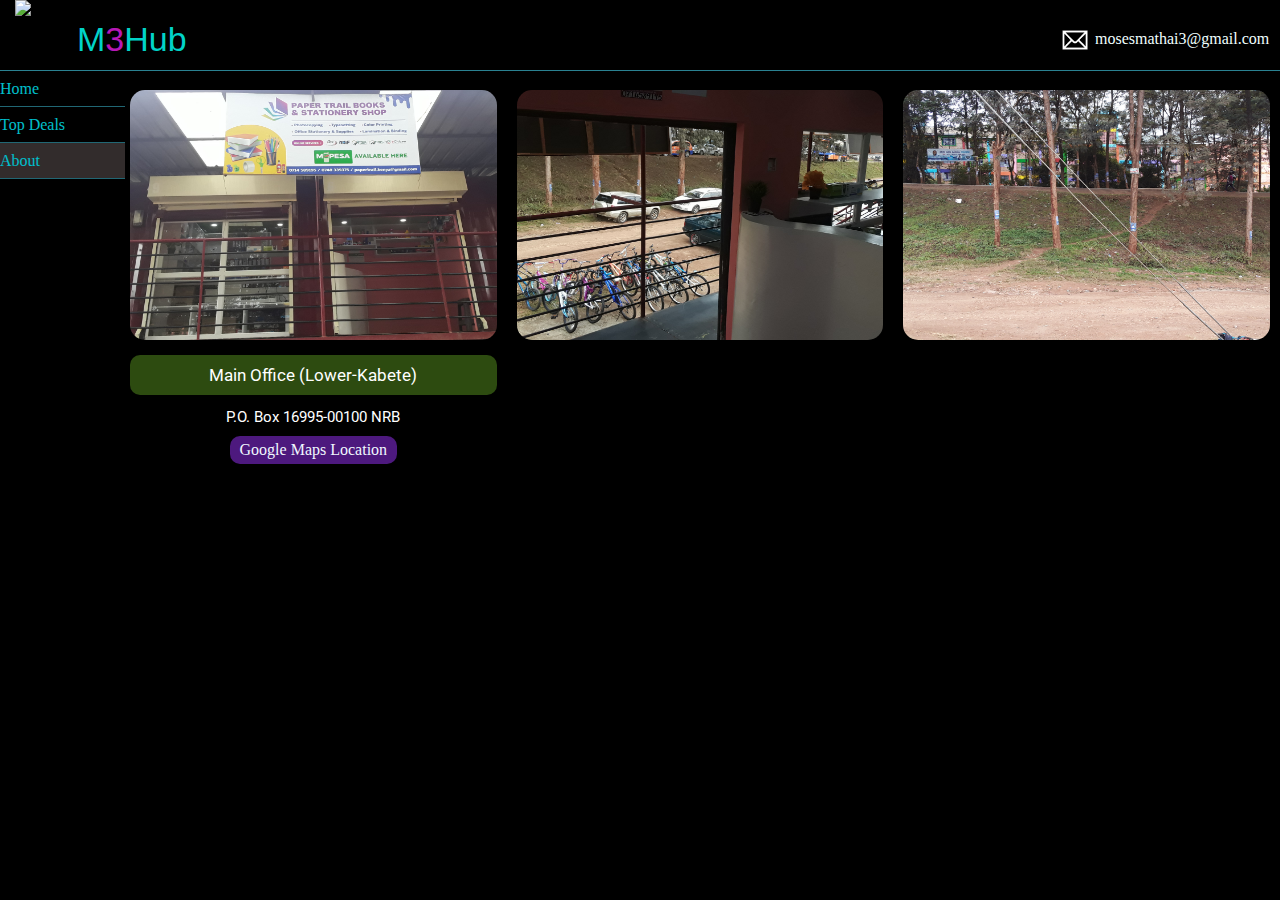
==== about.html @ e2bd7fe8 "Add files via upload" ====
<!DOCTYPE html>
<html lang="en">
<head>
  <meta charset="UTF-8">
  <meta http-equiv="X-UA-Compatible" content="IE=edge">
  <meta name="viewport" content="width=device-width, initial-scale=1.0">
  <title>About</title>
  <link rel="stylesheet" href="styles/index.css">
  <link rel="stylesheet" href="styles/header.css">
  <link rel="stylesheet" href="styles/footer.css">
  <link rel="stylesheet" href="styles/sidebar.css">
  <link rel="stylesheet" href="styles/general.css">
  <link rel="stylesheet" href="styles/displaySetting.css">
  <link rel="preconnect" href="https://fonts.googleapis.com">
  <link rel="preconnect" href="https://fonts.gstatic.com" crossorigin>
  <link rel="preconnect" href="https://fonts.googleapis.com">
  <link rel="preconnect" href="https://fonts.gstatic.com" crossorigin>
  <link href="https://fonts.googleapis.com/css2?family=Roboto&family=Satisfy&display=swap" rel="stylesheet">
  <link href="https://fonts.googleapis.com/css2?family=Roboto&display=swap" rel="stylesheet">
  <link rel="preconnect" href="https://fonts.googleapis.com">
  <link rel="preconnect" href="https://fonts.gstatic.com" crossorigin>
  <link rel="preconnect" href="https://fonts.googleapis.com">
  <link rel="preconnect" href="https://fonts.gstatic.com" crossorigin>
  <link href="https://fonts.googleapis.com/css2?family=Yatra+One&display=swap" rel="stylesheet">
  <link href="https://fonts.googleapis.com/css2?family=Bad+Script&display=swap" rel="stylesheet">
  <script src="script.js" async></script>
</head>
<body>
  <header>
    <div id="leftSection">
        
    </div>
    <div id="middleSection">
      <div id="productSection">About</div>
    </div>
    <div id="rightSection">
    
    </div>
  </header>

  <div id="header2">
    <div id="leftSection2">
      <div id="logoSection">
        <img src="images/Logo.png">
      </div>
      <div id="logoTag">M<span id="logoNumber">3</span>Hub</div>
    </div>
    <div id="middleSection2">
      
    </div>
    <div id="rightSection2">
      <div id="contactsIcon">
        <img src="images/email.png">
      </div>
      <div id="contactsHeader">
        <span id="moses">mosesmathai3@gmail.com</span>
      </div>
    </div>
  </div>

  <nav>
    <a href="index.html">Home</a>
    <a href="topDeals.html">Top Deals</a>
    <a style="background-color: rgb(63, 56, 56);">About</a>
  </nav>

  <main>
    <section>
      <div id="productDetails">
        <img id="productImage" src="images/shop1.jpg">
        <button style="margin-top: 15px;">Main Office (Lower-Kabete)</button>
        <span id="productTag">P.O. Box 16995-00100 NRB</span>
        <a id="googleMaps" href="https://www.google.com/maps/place/Lower+Kabete/@-1.2341631,36.7168352,14z/data=!4m2!3m1!1s0x182f18bfe4f727c1:0x2fae74605fe21036?force=pwa&source=mlapk" target="_blank">Google Maps Location</a> 
      </div>
      <div id="productDetails">
        <img id="productImage" src="images/shop2.jpg"> 
      </div>
      <div style="border-bottom:none" id="productDetails">
        <img id="productImage" src="images/shop3.jpg"> 
      </div>
    </section> 
  </main>

  <footer>
    <div id="logoContainer">
      <img id="logo" src="images/Logo.png" alt="logo">
      <div id="logoTagFooter">M<span id="logoNumber">3</span>Hub</div>
    </div>
    <div id="contactsContainer">
      
    </div>
    <div id="menuContainer">
      <img id="menu" src="images/hamburger menu.png" alt="menu">
      <div id="menuDropdown">
        <a href="index.html">Home</a>
        <a href="topDeals.html">Academic Writing</a>
        <a style="background-color: rgb(63, 56, 56);">About</a>
      </div>
    </div>
  </footer>
</body>
</html>
---- styles/index.css ----
#homeMessage {
  display: flex;
  flex-direction: column;
  align-items: flex-end;
  color: aliceblue;
  font-size: 16px;
  margin-right: 10px;
}

#homeMessage h1 {
  margin-top: 10px;
  padding-right: 90px;
  font-family: Satisfy, 'Times New Roman', Times, serif;
  font-size: 30px;
}

#homeMessage p {
  margin-top: 15px;
  width: 260px;
  line-height: 35px;
  font-family: Roboto, Arial, Helvetica, sans-serif;
  color: rgb(201, 229, 236);
}

#productSection {
  color: rgb(228, 39, 171);
  font-size: 25px;
  padding-top: 5px;
  font-family: Yatra One, Arial, Helvetica, sans-serif;
}

section {
  display: grid;
  grid-template-columns: 1fr;
}

#productDetails {
  display: flex;
  flex-direction: column;
  align-items: center; 
}

#productImage {
  width: 100%;
  height: 300px;
  border-radius: 15px;
}

#productDetails button {
  font-size: 20px;
  font-family: Roboto, 'Times New Roman', Times, serif;
  border: none;
  color: white;
  background-color: rgb(45, 75, 16);
  width: 100%;
  height: 40px;
  border-radius: 10px;
  margin-top: -3px;
  margin-bottom: 3px;
}

#productTag {
  font-size: 25px;
  padding: 10px 20px;
  color: white;
  font-family: Roboto, 'Times New Roman', Times, serif;
}

#productQuantity {
  font-size: 25px;
  padding: 10px 5px;
  color: rgb(201, 166, 10);
  font-family: Roboto, 'Times New Roman', Times, serif;
}

#googleMaps {
  text-decoration: none;
  background-color: rgb(77, 25, 126);
  color: aliceblue;
  padding: 5px 10px;
  border-radius: 10px;
  transition: background-color 0.15s;
}

#googleMaps:hover {
  background-color: rgb(121, 46, 190);
}
---- styles/header.css ----
header {
  display: flex;
  position: fixed;
  top: 0;
  right: 0;
  left: 0;
  height: 37px;
  z-index: 100;
  background-color: rgb(7, 38, 44);
}

header #leftSection {
  display: flex;
  justify-content: left;
  
}

header #middleSection {
  display: flex;
  color: azure;
  align-items: center;
  justify-content: center;
  flex: 1;
}



#productSection {
  color: rgb(228, 39, 171);
  font-size: 23px;
  
}

#header2 {
  height: 70px;
  background-color: black;
  position: fixed;
  top: 0;
  right: 0;
  left: 0;
  display: flex;
  border-style: solid;
  border-top: none;
  border-left: none;
  border-right: none;
  border-bottom-width: 1px;
  border-bottom-color: rgb(42, 129, 145);
 
}

#leftSection2 {
  width: 240px;
  display: flex;
}

#logoSection {
  width: 70px;
  margin-left: 15px;
}

#logo img {
 width: 100%;
 height: 70px;
}

#logoTag {
  color: rgb(1, 211, 200);
  font-family: 'Franklin Gothic Medium', 'Arial Narrow', Arial, sans-serif;
  font-size: 34px;
  white-space: nowrap;
  flex: 1;
  margin-left: -8px;
  padding-top: 20px;
}

#logoNumber {
  color: rgb(182, 24, 182);
}

#middleSection2 {
  display: flex;
  flex: 1;
  align-items: center;
  justify-content: center;
}

#middleSection2 div {
  color: white;
  font-size: 30px;
}

#rightSection2 {
  color: azure;
  width: 225px;
  display: flex;
  align-items: center;
  white-space: nowrap;
}

#contactsIcon {
  width: 40px;
  padding-top: 10px;
  display: flex;
  justify-content: end;
  
}

#contactsIcon img {
  width: 40px;
  height: 40px;
}

#contactsHeader {
  flex: 1;
}

#rightSection2 #contactsHeader {
  display: flex;
  flex-direction: column;
  white-space: nowrap;
  justify-content: center;
}

#moses {
 margin-top: 8px;
}
---- styles/footer.css ----
footer {
  position: fixed;
  bottom: 0;
  left: 0;
  right: 0;
  height: 40px;
  background-color: rgb(0, 0, 0);
  color: white;
  font-family: Roboto, 'Times New Roman', Times, serif;
  font-size: 20px;
  display: flex;
  margin: 0;
  padding: 0;
  border-style: solid;
  border-color: rgb(42, 129, 145);
  border-top-width: 1px;
  border-right: none;
  border-bottom: none;
  border-left: none;

}

#logoContainer {
  display: flex;
  align-items: center;
  width: 350px;
}


#logo {
  width: 40px;
  height: 40px;
  
}

#logoTagFooter {
  margin-left: 10px;
  color: rgb(1, 211, 200);
  font-family: 'Franklin Gothic Medium', 'Arial Narrow', Arial, sans-serif;
  font-size: 25px;
  white-space: nowrap;
  padding-top: 5px;
}


#menuContainer {
  display: flex;
  justify-content: end;
  align-items: center;
  flex: 1;
  padding-right: 20px;
  position: relative;
  color: black;
}

#menu {
  width: 30px;
  height: 30px;
  cursor: pointer;
  background-color: rgb(0, 0, 0);
  transition: background-color 0.15s ease-in-out;
  border-radius: 5px;
  padding: 5px;
}

#menu:hover {
  background-color: rgb(78, 74, 74);
}

#menu:active {
  background-color: rgb(0, 0, 0);
}

#menuDropdown {
  position: absolute;
  bottom: 50px;
  right: 0;
  background-color: white;
  display: flex;
  flex-direction: column;  
}

#menuDropdown {
  white-space: nowrap;
  cursor: pointer;
  opacity: 0;
}

#menuDropdown.active {
  opacity: 1;
}

#menuDropdown a {
  background-color: gray;
  color: white;
  padding: 5px 10px;
  cursor: pointer;
  transition: background-color 0.15s ease-in-out;
  text-decoration: none;
}

#menuDropdown a:hover {
  background-color: rgb(177, 169, 169);
}

#menuDropdown a:active {
  background-color: gray;
}
---- styles/sidebar.css ----
nav {
  background-color: black;
  position: fixed;
  top: 71px;
  bottom: 0;
  left: 0;
  width: 125px;
  display: flex;
  flex-direction: column; 
  color: rgb(0, 238, 255);
  opacity: 0.8;
}

nav a {
  height: 35px;
  background-color: rgb(0, 0, 0);
  border-style: solid;
  border-top: none;
  border-left: none;
  border-right: none;
  border-bottom-color: rgb(42, 129, 145);
  border-bottom-width: 1px;
  cursor: pointer;
  display: flex;
  align-items: center;
  text-decoration: none;
  color: rgb(0, 238, 255);
}

nav a:hover {
  background-color: rgb(63, 56, 56);
}

nav a:active {
  background-color: rgb(0, 0, 0);
}
---- styles/general.css ----
* {
  padding: 0;
  margin: 0;
}

body {
  background-color: black;
}
---- styles/displaySetting.css ----
@media (max-width: 319px) {
  #header2 {
    display: none;
  }

  nav {
    display: none;
  }

  .doc-preview-grid {
    grid-template-columns: 1fr;
    margin-left: 0;
  }

  .document-container {
    border-bottom-width: 1px;
    border-style: solid;
    border-color: rgb(42, 129, 145);
    border-top: none;
    border-right: none;
    border-left: none;
   
    
  }

  #homeMessage {
    align-items: center;
    margin-right: 0; 
    margin-top: 100px;
    padding: 0 35px;
  }

  #homeMessage h1 {
    font-size: 40px;
  }

  #homeMessage p {
    font-size: 15px;
    width: 100%;
    color: rgb(201, 229, 236);
    line-height: 30px;
  
  }

  #productDetails {
    padding: 5px 15px;
    border-bottom-width: 1px;
    border-style: solid;
    border-color: rgb(48, 168, 168);
    margin-bottom: 15px;
    border-top: none;
    border-left: none;
    border-right: none;
  }

  #productQuantity {padding-top: 1px;}
  #priceTag {padding-bottom: 7px;}
  
  body {
    margin-bottom: 35px;
    margin-top: 50px;
  }
}


@media (min-width: 320px) and (max-width: 670px) {
  #header2 {
    display: none;
  }

  nav {
    display: none;
  }

  .doc-preview-grid {
    grid-template-columns: 1fr;
    margin-left: 0;
  }

  #homeMessage {
    align-items: center;
    margin-right: 0;
    margin-top: 100px;
    padding: 0 35px;
  }

  #homeMessage h1 {
    font-size: 50px;
  }

  #homeMessage p {
    font-size: 15px;
    width: 100%;
    color: rgb(201, 229, 236);
    line-height: 30px;
  }

  #productDetails span {font-size: 18px;}
  #productDetails button {font-size: 20px;}

  #productDetails {
    padding: 5px 15px;
    border-bottom-width: 1px;
    border-style: solid;
    border-color: rgb(48, 168, 168);
    margin-bottom: 15px;
    border-top: none;
    border-left: none;
    border-right: none;
  }


  #productQuantity {padding-top: 1px;}
  #priceTag {padding-bottom: 7px;}


  body {
    margin-bottom: 35px;
    margin-top: 50px;
  }

  .document-container {
    border-bottom-width: 1px;
    border-style: solid;
    border-color: rgb(42, 129, 145);
    border-top: none;
    border-right: none;
    border-left: none;
    
  }
}


@media (min-width: 671px) and (max-width: 700px) {
 footer {
  display: none;
 }

 header {
  display: none;
 }

 #productDetails {padding: 10px;}
  
 #productDetails #productImage {height: 250px;}

 section {
  display: grid;
  grid-template-columns: 1fr 1fr;
  
 }

 body {
  padding-top: 80px;
}
 
 main {padding-left: 120px;}

 #productDetails span {font-size: 15px;}

 #productDetails button {font-size: 17px;}
}


@media (min-width: 701px) and (max-width: 1100px) {
  footer {
    display: none;
   }

  header {
    display: none;
   }

 #productDetails {padding: 10px;}

 #productDetails #productImage {height: 250px;}

 section {
  display: grid;
  grid-template-columns: 1fr 1fr 1fr;
  
 }

 body {
  padding-top: 80px;
}
 

 main {padding-left: 120px;}

 #productDetails span {font-size: 15px;}

 #productDetails button {font-size: 17px;}
}


@media (min-width: 1101px) {
  footer {
    display: none;
   }
  header {
    display: none;
   }

  #productDetails {padding: 10px;}

  #productDetails #productImage {height: 250px;}

  section {
    display: grid;
    grid-template-columns: 1fr 1fr 1fr;
    
  }

  body {
    padding-top: 80px;
  }

  main {padding-left: 120px;}

  #productDetails span {font-size: 15px;}

  #productDetails button {font-size: 17px;}
}
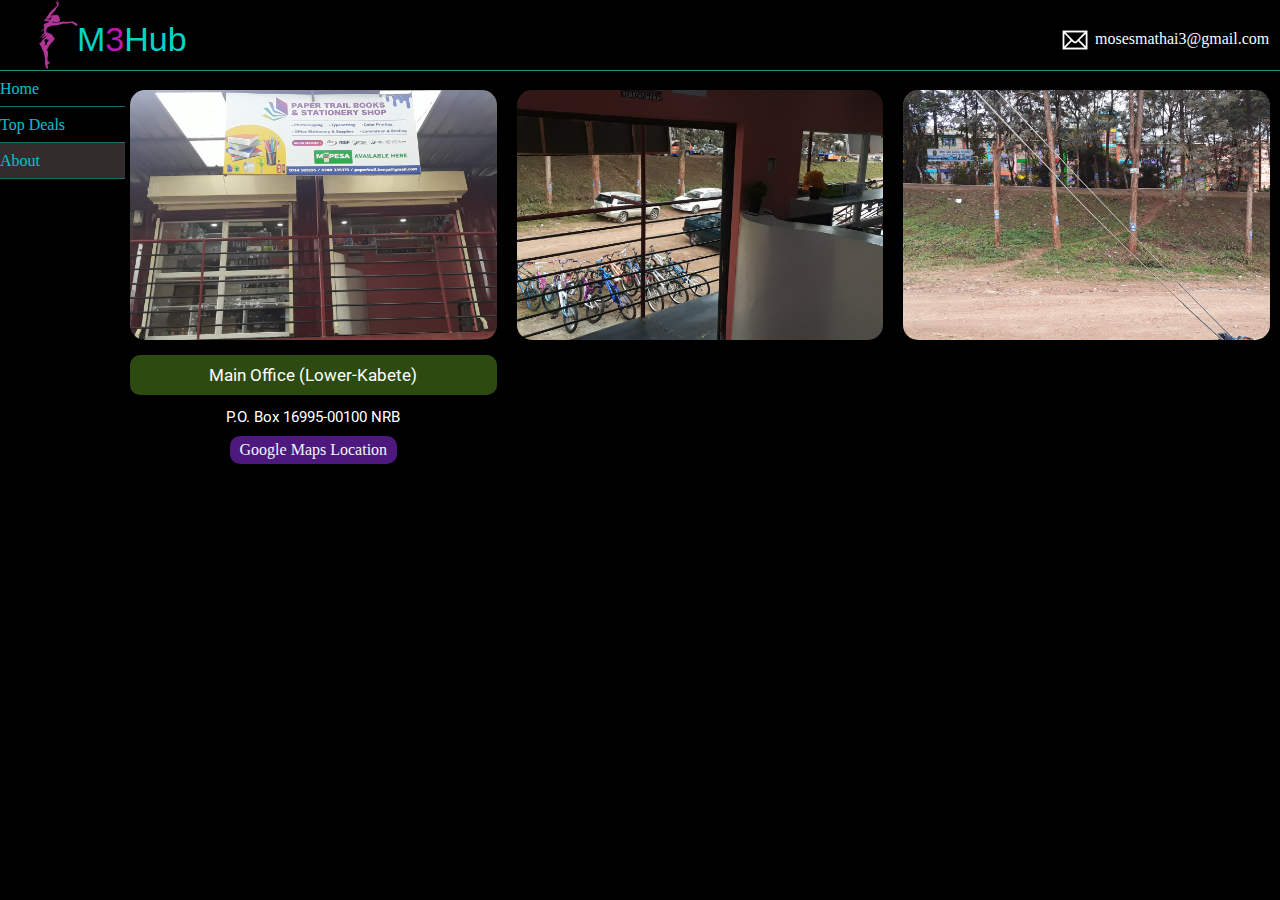
==== commit d7defcf7: "Add files via upload" ====
--- a/about.html
+++ b/about.html
@@ -41,7 +41,7 @@
   <div id="header2">
     <div id="leftSection2">
       <div id="logoSection">
-        <img src="images/Logo.png">
+        <img src="images/logo.png">
       </div>
       <div id="logoTag">M<span id="logoNumber">3</span>Hub</div>
     </div>
@@ -83,7 +83,7 @@
 
   <footer>
     <div id="logoContainer">
-      <img id="logo" src="images/Logo.png" alt="logo">
+      <img id="logo" src="images/logo.png" alt="logo">
       <div id="logoTagFooter">M<span id="logoNumber">3</span>Hub</div>
     </div>
     <div id="contactsContainer">
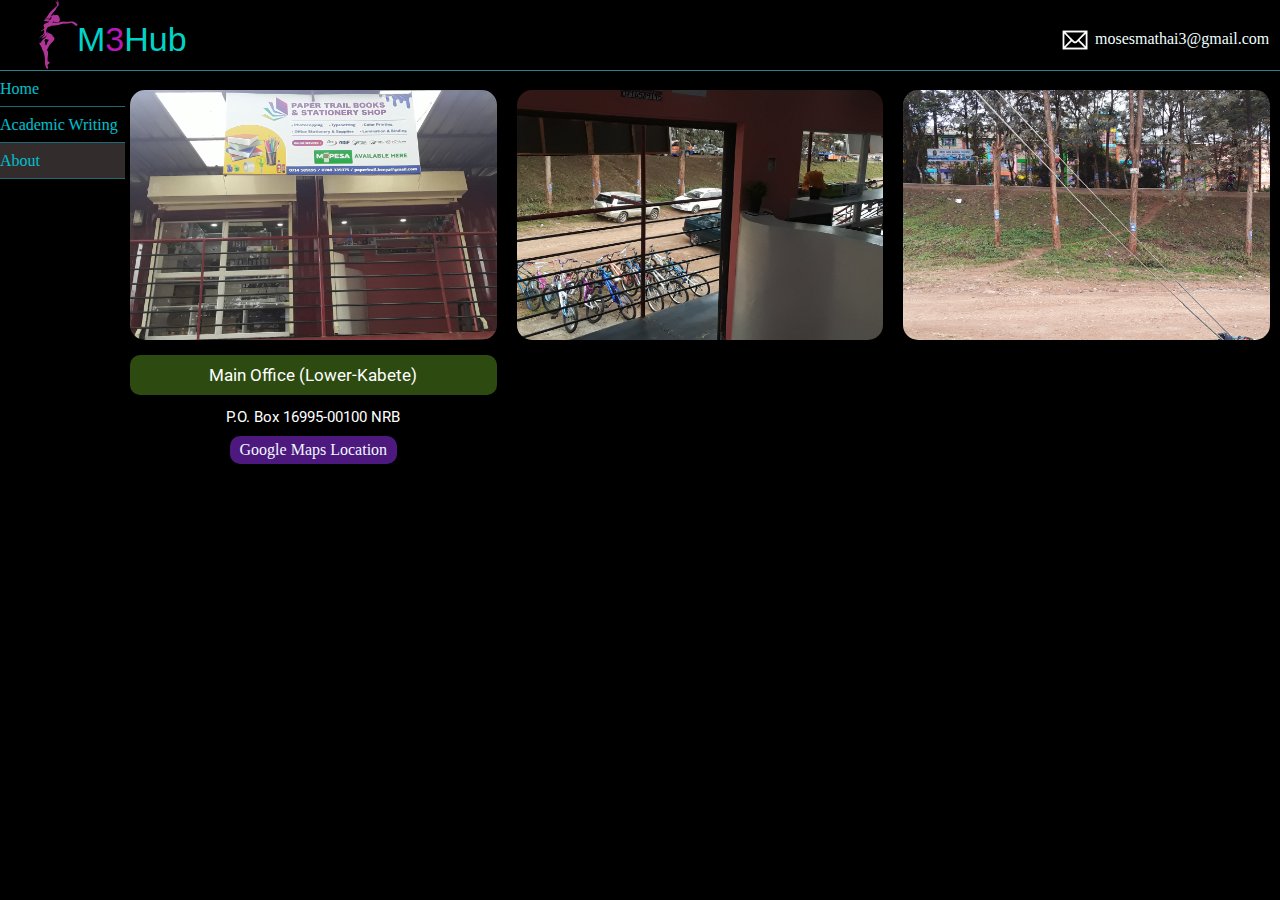
==== commit 5ec550d2: "Add files via upload" ====
--- a/about.html
+++ b/about.html
@@ -60,7 +60,7 @@
 
   <nav>
     <a href="index.html">Home</a>
-    <a href="topDeals.html">Top Deals</a>
+    <a href="topDeals.html">Academic Writing</a>
     <a style="background-color: rgb(63, 56, 56);">About</a>
   </nav>
 
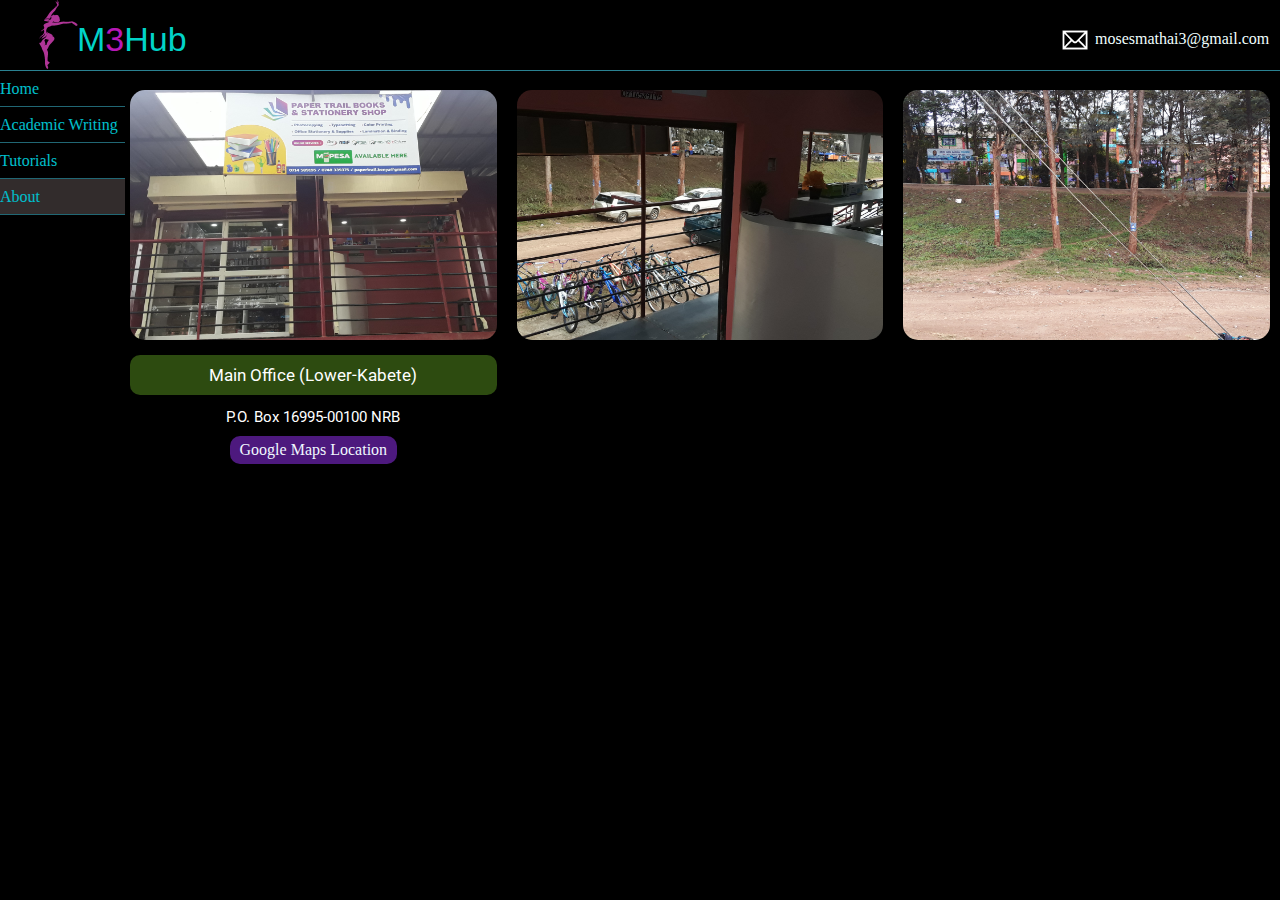
==== commit a2f4f95a: "Add files via upload" ====
--- a/about.html
+++ b/about.html
@@ -61,6 +61,7 @@
   <nav>
     <a href="index.html">Home</a>
     <a href="topDeals.html">Academic Writing</a>
+    <a href="tutorials.html">Tutorials</a>
     <a style="background-color: rgb(63, 56, 56);">About</a>
   </nav>
 
@@ -94,6 +95,7 @@
       <div id="menuDropdown">
         <a href="index.html">Home</a>
         <a href="topDeals.html">Academic Writing</a>
+        <a href="tutorials.html">Tutorials</a>
         <a style="background-color: rgb(63, 56, 56);">About</a>
       </div>
     </div>
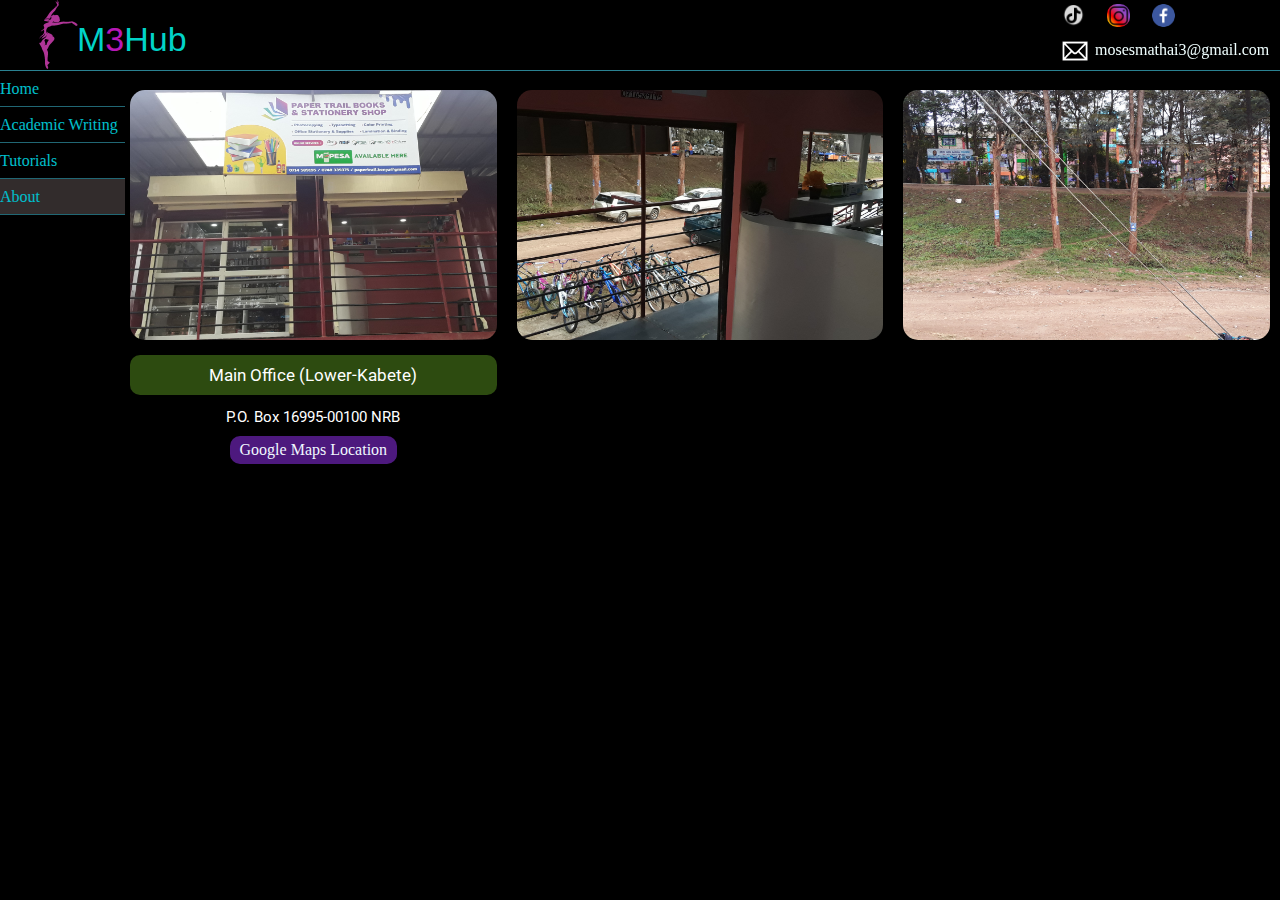
==== commit e551abef: "Add files via upload" ====
--- a/about.html
+++ b/about.html
@@ -49,12 +49,25 @@
       
     </div>
     <div id="rightSection2">
-      <div id="contactsIcon">
-        <img src="images/email.png">
+      <div id="socialMedia">
+        <a href="https://vm.tiktok.com/ZMNQQsL19/" target="_blank">
+          <img id="socialMediaIcons" src="images/tiktok logo.png">
+        </a>
+        <a href="https://www.instagram.com/musa_maina_9/" target="_blank">
+          <img id="socialMediaIcons" src="images/instagram logo.png">
+        </a>
+        <a href="https://www.facebook.com/musa.maina.52643" target="_blank">
+          <img id="socialMediaIcons" src="images/facebook logo.png">
+        </a>
       </div>
-      <div id="contactsHeader">
-        <span id="moses">mosesmathai3@gmail.com</span>
-      </div>
+      <div id="contacts">
+        <div id="contactsIcon">
+          <img src="images/email.png">
+        </div>
+        <div id="contactsHeader">
+          <span id="moses">mosesmathai3@gmail.com</span>
+        </div>
+      </div> 
     </div>
   </div>
 
@@ -88,7 +101,15 @@
       <div id="logoTagFooter">M<span id="logoNumber">3</span>Hub</div>
     </div>
     <div id="contactsContainer">
-      
+      <a href="https://vm.tiktok.com/ZMNQQsL19/" target="_blank">
+        <img id="socialMediaIcons" src="images/tiktok logo.png">
+      </a>
+      <a href="https://www.instagram.com/musa_maina_9/" target="_blank">
+        <img id="socialMediaIcons" src="images/instagram logo.png">
+      </a>
+      <a href="https://www.facebook.com/musa.maina.52643" target="_blank">
+        <img id="socialMediaIcons" src="images/facebook logo.png">
+      </a>
     </div>
     <div id="menuContainer">
       <img id="menu" src="images/hamburger menu.png" alt="menu">
--- a/styles/header.css
+++ b/styles/header.css
@@ -93,16 +93,14 @@
   color: azure;
   width: 225px;
   display: flex;
-  align-items: center;
+  flex-direction: column;
   white-space: nowrap;
+  align-items: flex-start;
 }
 
-#contactsIcon {
-  width: 40px;
-  padding-top: 10px;
-  display: flex;
-  justify-content: end;
-  
+
+#contactsHeader {
+  margin-top: 10px;
 }
 
 #contactsIcon img {
@@ -110,17 +108,33 @@
   height: 40px;
 }
 
-#contactsHeader {
-  flex: 1;
-}
-
-#rightSection2 #contactsHeader {
-  display: flex;
-  flex-direction: column;
-  white-space: nowrap;
-  justify-content: center;
-}
-
 #moses {
  margin-top: 8px;
 }
+
+#contacts {
+  display: flex;
+}
+
+#socialMedia {
+  display: flex;
+  margin-top: 4px;
+}
+
+#socialMedia a {
+  text-decoration: none;
+  margin-right: 15px;
+  margin-left: 7px;
+  
+}
+
+#socialMediaIcons {
+  width: 23px;
+  height: 23px;
+  cursor: pointer;
+  border-radius: 10px;
+}
+
+#socialMediaIcons:active {
+  background-color: rgb(77, 77, 74);
+}--- a/styles/footer.css
+++ b/styles/footer.css
@@ -109,4 +109,15 @@
 
 #menuDropdown a:active {
   background-color: gray;
+}
+
+#contactsContainer {
+  display: flex;
+  align-items: center;
+  
+}
+
+#contactsContainer a {
+  margin-right: 12px;
+  margin-top: 4px;
 }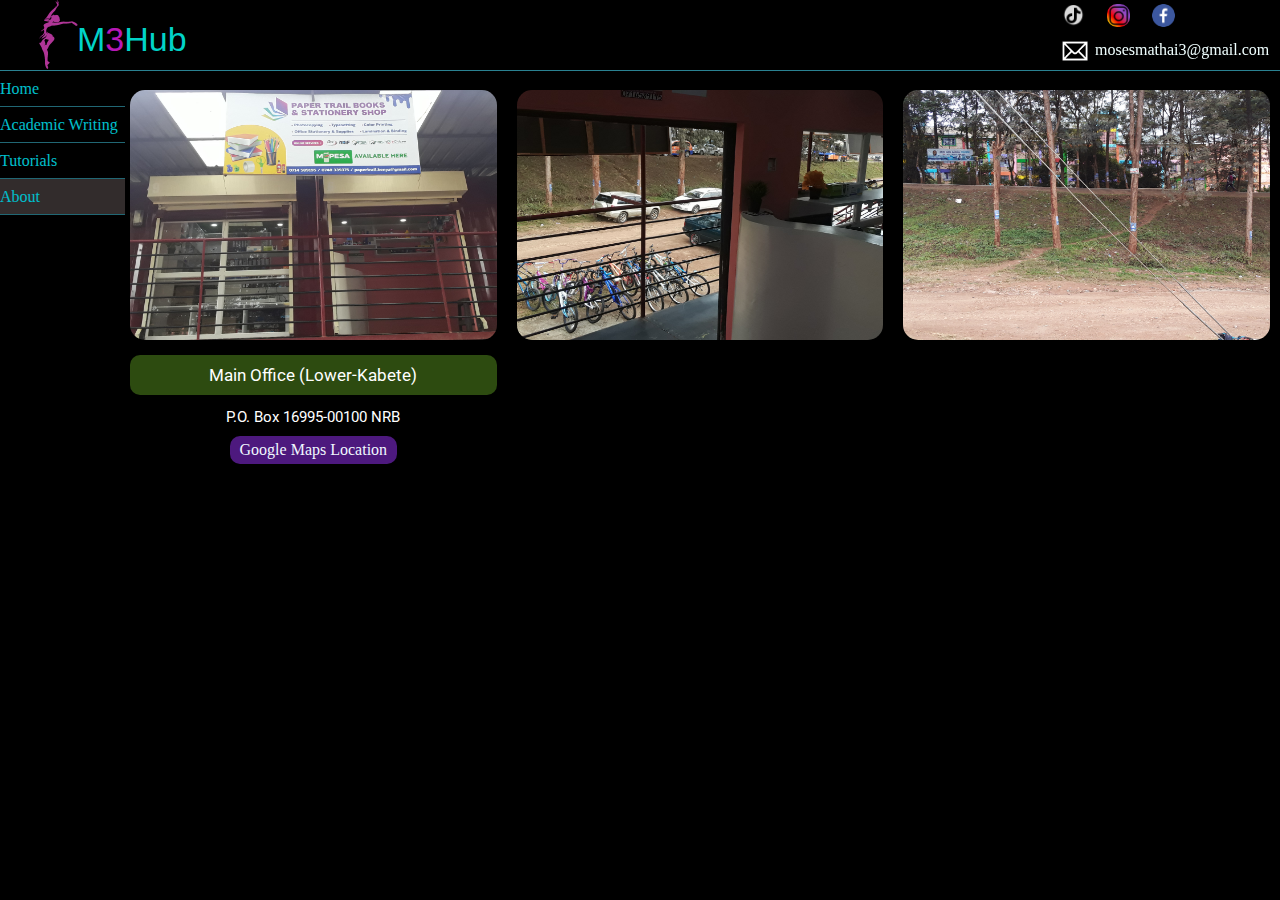
==== commit 61b814fc: "Add files via upload" ====
--- a/about.html
+++ b/about.html
@@ -101,13 +101,13 @@
       <div id="logoTagFooter">M<span id="logoNumber">3</span>Hub</div>
     </div>
     <div id="contactsContainer">
-      <a href="https://vm.tiktok.com/ZMNQQsL19/" target="_blank">
+      <a href="https://vm.tiktok.com/ZMNQQsL19/">
         <img id="socialMediaIcons" src="images/tiktok logo.png">
       </a>
-      <a href="https://www.instagram.com/musa_maina_9/" target="_blank">
+      <a href="https://www.instagram.com/musa_maina_9/">
         <img id="socialMediaIcons" src="images/instagram logo.png">
       </a>
-      <a href="https://www.facebook.com/musa.maina.52643" target="_blank">
+      <a href="https://www.facebook.com/musa.maina.52643">
         <img id="socialMediaIcons" src="images/facebook logo.png">
       </a>
     </div>
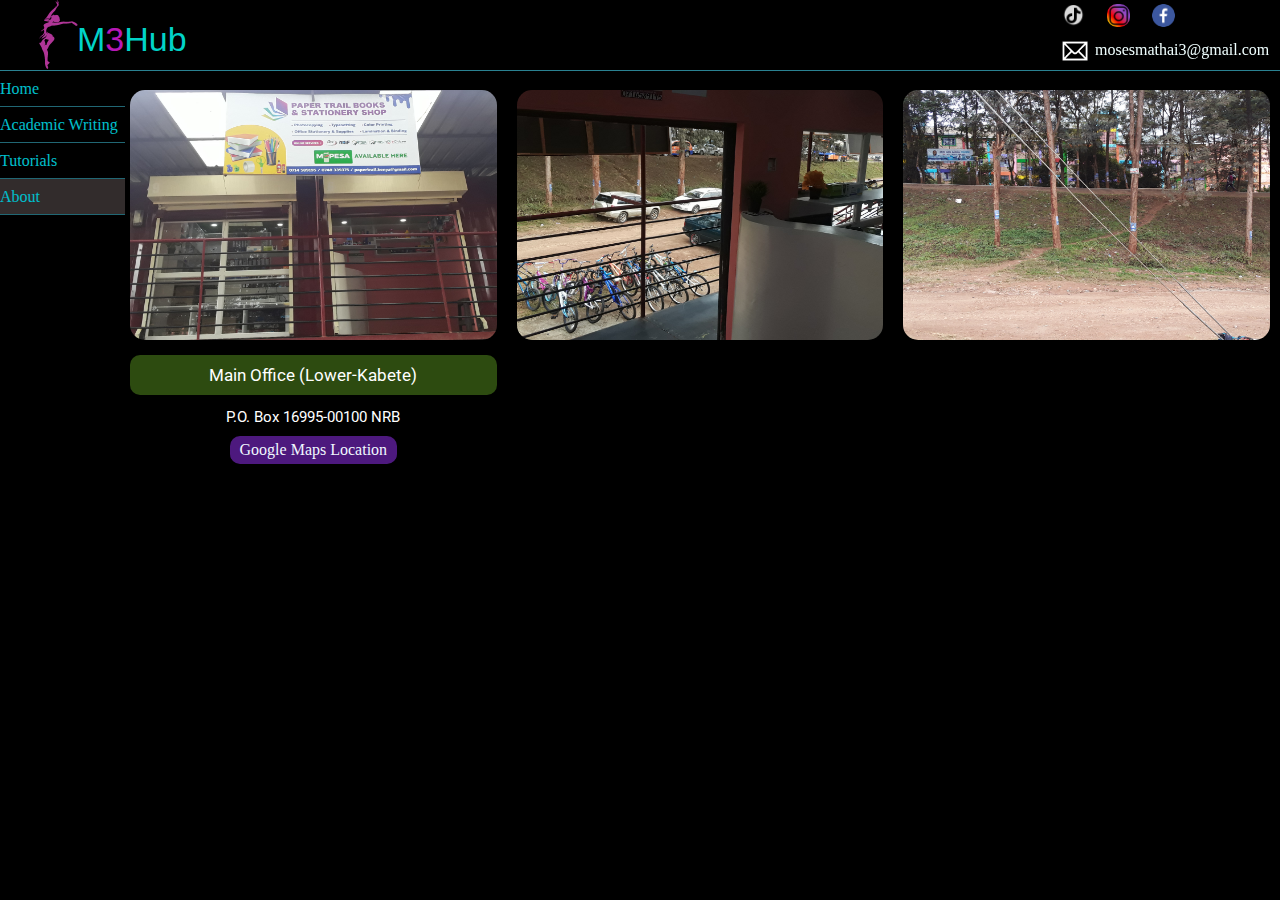
==== commit d1cd45a7: "Add files via upload" ====
--- a/about.html
+++ b/about.html
@@ -101,13 +101,13 @@
       <div id="logoTagFooter">M<span id="logoNumber">3</span>Hub</div>
     </div>
     <div id="contactsContainer">
-      <a href="https://vm.tiktok.com/ZMNQQsL19/">
+      <a href="https://vm.tiktok.com/ZMNQQsL19/" target="_blank">
         <img id="socialMediaIcons" src="images/tiktok logo.png">
       </a>
-      <a href="https://www.instagram.com/musa_maina_9/">
+      <a href="https://www.instagram.com/musa_maina_9/" target="_blank">
         <img id="socialMediaIcons" src="images/instagram logo.png">
       </a>
-      <a href="https://www.facebook.com/musa.maina.52643">
+      <a href="https://www.facebook.com/musa.maina.52643" target="_blank">
         <img id="socialMediaIcons" src="images/facebook logo.png">
       </a>
     </div>
